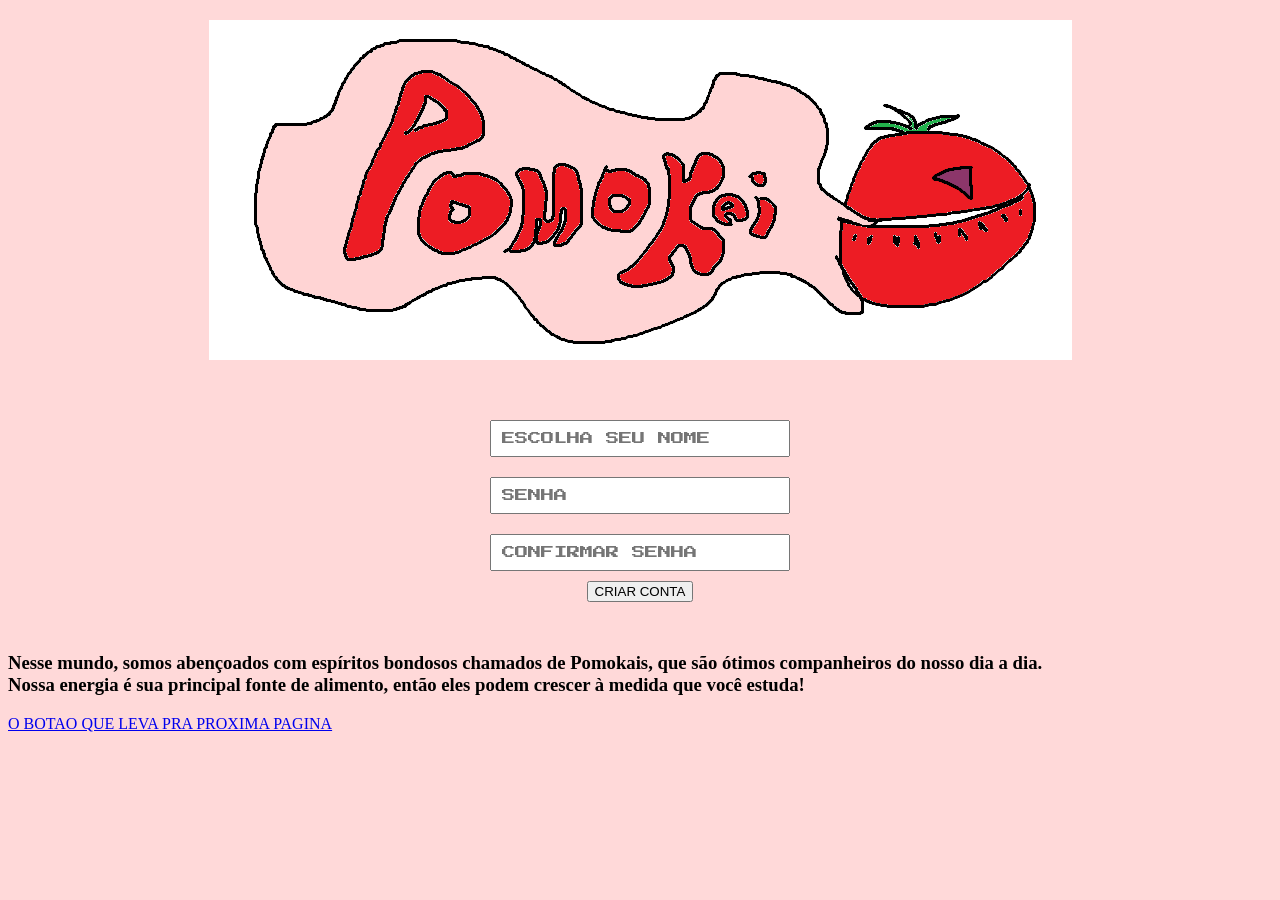
==== index.html @ f602d8ee "esqueci de adicionar as coisa no commit ops" ====
<!DOCTYPE html>
<html lang="pt-BR">
<head>
    <meta charset="UTF-8">
    <meta name="viewport" content="width=device-width, initial-scale=1.0">
    <title>Pomokai</title>
    <link rel="stylesheet" href="style.css">
    <link rel="preconnect" href="https://fonts.googleapis.com">
    <link rel="preconnect" href="https://fonts.gstatic.com" crossorigin>
    <link
        href="https://fonts.googleapis.com/css2?family=Press+Start+2P&family=Roboto:ital,wght@0,100..900;1,100..900&display=swap"
        rel="stylesheet">
</head>
<body>

    <img src="img/pomokai.png" alt="Logo do Pomokai" class="logo">

    <form id="register" class="register">
        <input type="text" name="username" placeholder="ESCOLHA SEU NOME" required class="campo-input">

        <input type="password" name="password" placeholder="SENHA" required class="campo-input">

        <input type="password" name="confirm_password" placeholder="CONFIRMAR SENHA" required class="campo-input">

        <button type="submit" class="btn-registrar">CRIAR CONTA</button>
    </form>

<h3>Nesse mundo, somos abençoados com espíritos bondosos chamados de Pomokais, que são ótimos companheiros do
            nosso
            dia a dia.<br>
            Nossa energia é sua principal fonte de alimento, então eles podem crescer à medida que você estuda!
        </h3>

<a href="escolha.html">O BOTAO QUE LEVA PRA PROXIMA PAGINA</a>


    <script>
        const form = document.getElementById("register");

        form.addEventListener("submit", function(e) {
            e.preventDefault();

            const username = form.username.value;
            const password = form.password.value;
            const confirmPassword = form.confirm_password.value;

            if (password !== confirmPassword) {
                alert("As senhas não coincidem");
                return;
            }

            console.log("Usuário criado:", username);

            // aqui depois você vai conectar com o backend
        });
    </script>

</body>
</html>
---- style.css ----
body {
    background-color: #ffd9d9;
}

.logo{
    display: block;
    margin: 20px auto;
}

.register {
    text-align: center;
    width: 300px;
    padding: 30px;
    margin: 20px auto;
    text-align: center;
}

.register .campo-input {
    font-family: "Press Start 2P", system-ui;
    width: 100%;
    padding: 10px;
    margin: 10px 0;
    box-sizing: border-box;
}


.card-escolher {
    background-color: #ffffff;
    border: 3px double;
    padding: 10px;
    margin: 20px auto;
    text-align: center;
}

.cards-pomokais {
    border-radius: 0px;
    padding: 20px;
    max-height: 300px;
    width: 450px;
    background-color: #ffffff;
    display: flex;
    flex-direction: row;
    align-items: center;
    gap: 15px;
    box-sizing: border-box;
}

.cards-pomokais img {
    width: 100px;
    height: 100px;
}

.cards-pomokais:nth-of-type(1) {
    background-color: #4dd7f0;
    border-right: 5px solid #3b3d46;
    border-bottom: 5px solid #000000;
}


.cards-pomokais:nth-of-type(2) {
    background-color: #ff6333;
     border-right: 5px solid #463b3b;
    border-bottom: 5px solid #000000;
    margin-left: auto;
}


.cards-pomokais:nth-of-type(3) {
    background-color: #c4ff3b;
     border-right: 5px solid #3b463d;
    border-bottom: 5px solid #000000;
}

.the-choice {
    padding: 10px;
    margin: 20px auto;
    text-align: center;
}
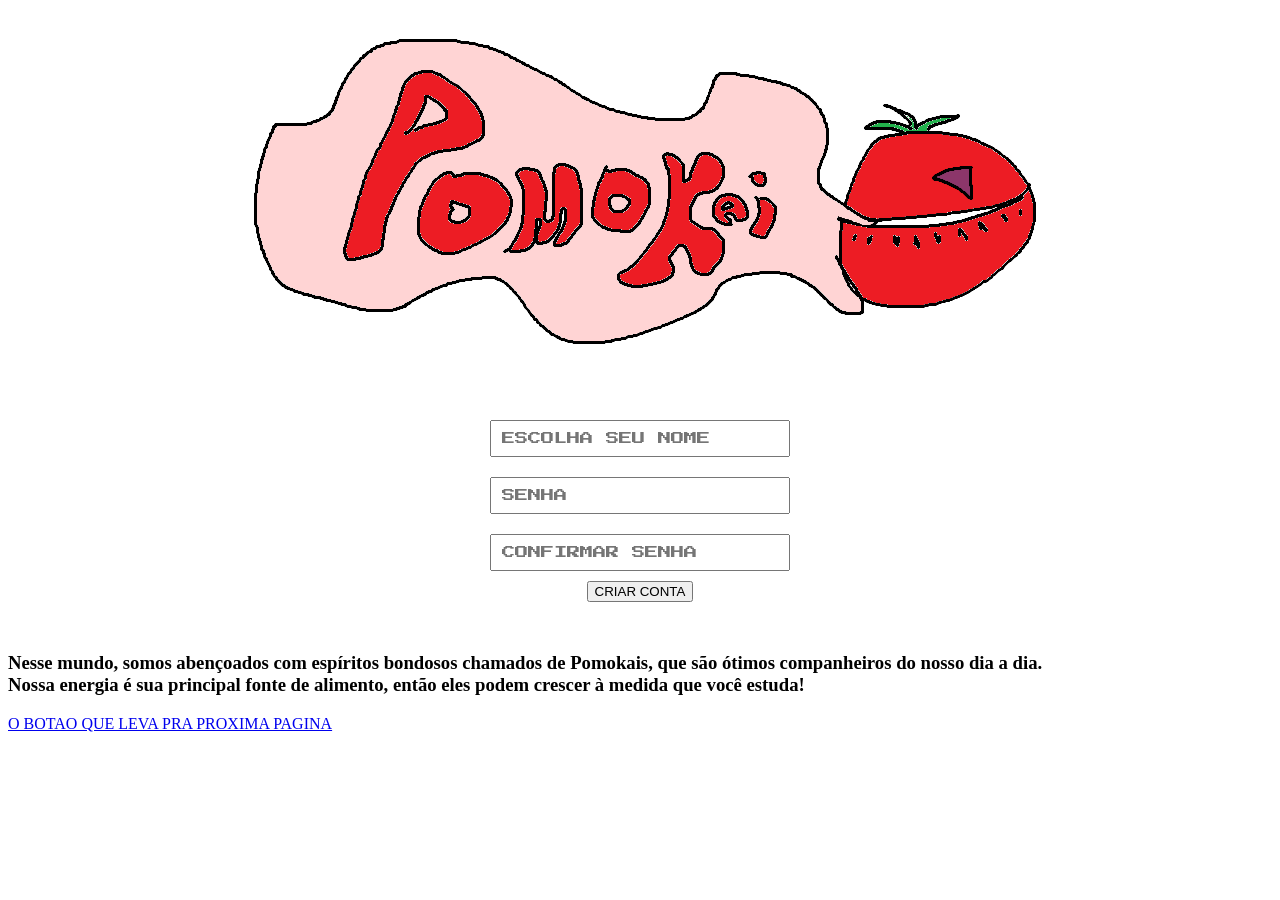
==== commit 73b0ef09: "dashboard e css" ====
--- a/index.html
+++ b/index.html
@@ -11,7 +11,7 @@
         href="https://fonts.googleapis.com/css2?family=Press+Start+2P&family=Roboto:ital,wght@0,100..900;1,100..900&display=swap"
         rel="stylesheet">
 </head>
-<body>
+<body background-color: #ffd9d9;>
 
     <img src="img/pomokai.png" alt="Logo do Pomokai" class="logo">
 
@@ -50,7 +50,6 @@
             }
 
             console.log("Usuário criado:", username);
-
             // aqui depois você vai conectar com o backend
         });
     </script>
--- a/style.css
+++ b/style.css
@@ -1,5 +1,37 @@
-body {
-    background-color: #ffd9d9;
+
+
+header {
+    background-color: #ffffff;
+    border: 3px double #000000; 
+    padding: 15px 20px;
+    margin: 10px;
+    display: flex;
+    justify-content: center; 
+}
+
+header ul {
+    list-style: none;
+    margin: 0;
+    padding: 0;
+    display: flex;
+    gap: 20px; 
+}
+
+header ul li {
+    font-family: sans-serif;
+    font-weight: bold;
+    font-size: 14px;
+    cursor: pointer;
+    padding: 10px 20px;
+    border: 2px solid #000000;
+    box-shadow: 4px 4px 0px #000000;
+    transition: all 0.1s ease; 
+    user-select: none;
+}
+
+header ul li:active {
+    transform: translate(4px, 4px); 
+    box-shadow: 0px 0px 0px #000000; 
 }
 
 .logo{
@@ -76,3 +108,13 @@
     margin: 20px auto;
     text-align: center;
 }
+
+.container-tarefas {
+    background-color: #ffffff;
+    border-right: 3px double;
+    padding: 20px;
+    margin: 10px auto 20px 0px; 
+    text-align: left;
+    width: 400px;
+    height: 700px;
+}
